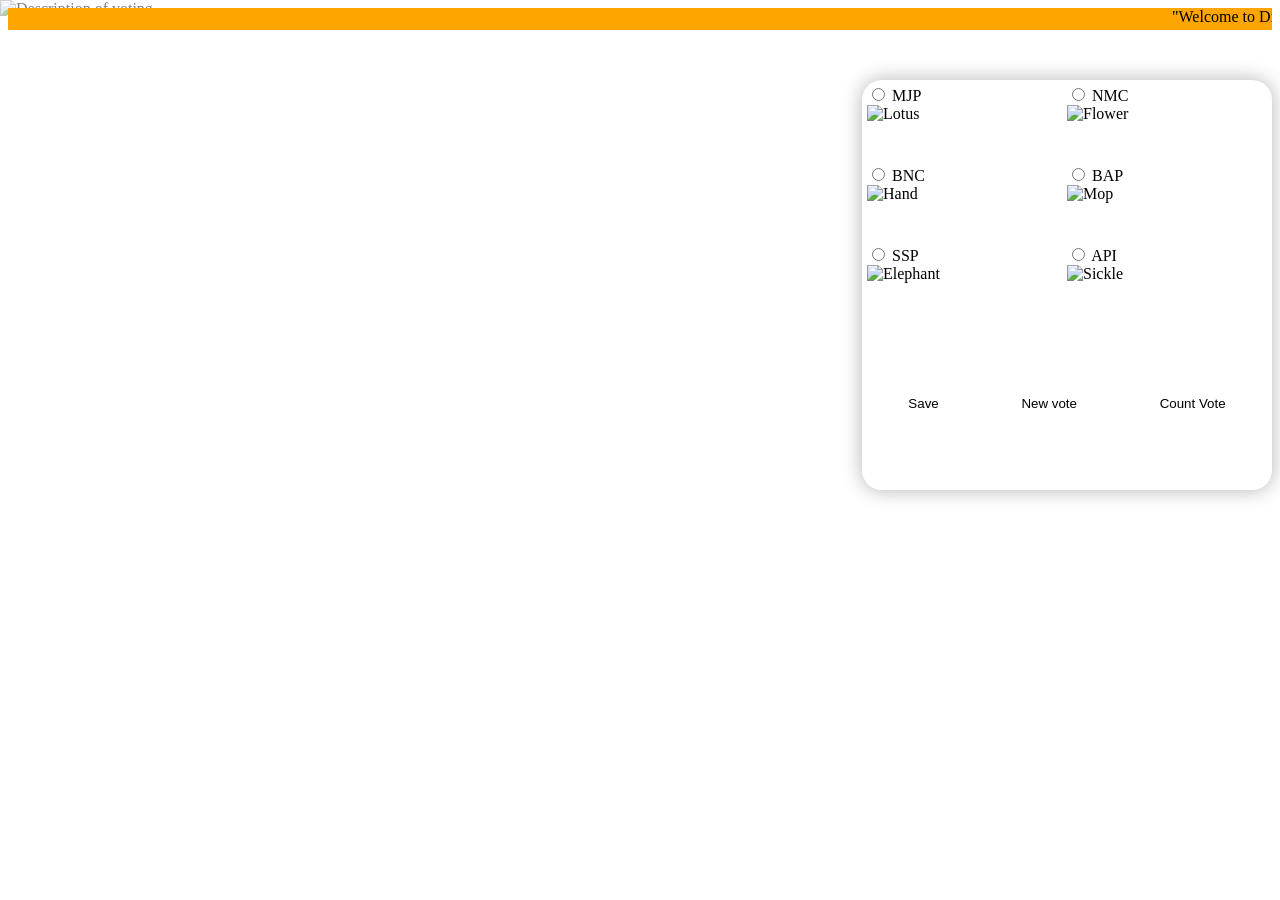
==== index.html @ a77fc97a "Digital Voting added Successfully" ====
<!DOCTYPE html>
<html>
    <head>
        <title></title>
        <link rel="stylesheet" href="style.css">
    </head>
    <body>
       <img src="https://www.chr.up.ac.za/images/centrenews/2024/Elections-and-AI-in-Africa.jpg" alt="Description of voting" class="bgimg">
       <div class="xyz">

           <header>
                <marquee>"Welcome to Digital Voting"</marquee>
            </header>
            <main>
                <div id = "core">
                    <section>
                        <sect1 style="height: 50%; width: 50%;">
                    <input type = "radio" name = "party" class="MJP"  value = "MJP" >
                    <label for="MJP">MJP</label><br>
                    <img style="height: 40%; width: 40%; display: flex;"  src = "https://static.vecteezy.com/system/resources/previews/000/623/708/non_2x/beauty-vector-lotus-flowers-design-logo-template-icon-vector.jpg" alt="Lotus" >
                    
                    <input type = "radio" name = "party"  class="BNC" value = "BNC">
                    <label for="BNC">BNC</label><br>
                    <img style="height: 40%; width: 40%; display: flex; "  src = https://encrypted-tbn0.gstatic.com/images?q=tbn:ANd9GcS81Mj1nP_-yr10GmmaD0__jVEVR8icWIGfiw&s alt="Hand" >
                    
                    <input type = "radio" name="party" class="SSP" value="SSP">
                    <label for="SSP">SSP</label><br>
                    <img style="height: 40%; width: 40%; display: flex; "  src = https://static.vecteezy.com/system/resources/thumbnails/009/319/660/small/elephant-logo-template-illustration-design-free-vector.jpg alt="Elephant" >
                    
                        </sect1>
                    <sect2 style="height:50%;width:50%">
                    <input type = "radio" name = "party"  class="NMC" value = "NMC">
                    <label for="NMC">NMC</label><br>
                    <img style="height: 40%; width: 40%; display: flex; "  src = https://encrypted-tbn0.gstatic.com/images?q=tbn:ANd9GcSjkf_fWN7fvMUHOvxBNS5qume4uxw1VFx9Cg&s alt="Flower" >
                
                    
                    <input type = "radio" name = "party" class="BAP" value = "BAP">
                    <label for="BAP">BAP</label><br>
                    <img style="height: 40%; width: 40%; display: flex; "  src = https://thumbs.dreamstime.com/b/vector-illustration-mop-isolated-white-background-logo-icon-objects-cleaning-house-cleaning-image-mop-442325105.jpg alt="Mop" >

                    <input type = "radio" name="party" class="API" value="API">
                    <label for="API">API</label><br>
                    <img style="height: 40%; width: 40%; display: flex; "  src = "https://media.istockphoto.com/id/1354396684/vector/soviet-ussr-hammer-and-sickle-political-symbol-symbol-of-soviet-russia-crossed-hammer-and.jpg?s=612x612&w=0&k=20&c=-sRiXCQRZ_QwTlmv7pYzbuIduXZx4c0peFuNWHNt_OA=" alt="Sickle" >
                    
                    </sect2>
                </section>
                <footer>
                    <button onclick = "save()">Save</button><br><br>
                    
                    <button onclick = "new_vote()">New vote</button><br><br>
                    <button onclick = "count_vote()">Count Vote</button>
                </footer>
            </div>
            </main>
       </div> 
    <script src="backend.js"></script>
    </body>
    </html>
---- style.css ----
body{
    overflow-x: hidden;
    overflow-y: hidden;
}
.xyz{
    height: 100%;
    width: 100%;
    position: relative;
}
.bgimg{

    position: fixed;
    top: 0;
    left: 0;
    height: 100%;
    width: 100%;
    object-fit: cover;
    z-index: -1;
    opacity: 0.5;
}

header{
    height : 40%;
    width : 100%;
    background-color: orange;
}
marquee{
    width : 100%;
}
main{
    position: relative;
    display: flex;
    justify-content:right;
}
#core{
    height: 400px;
    width: 400px;
    backdrop-filter: blur(10px);
    border-radius:20px;
    box-shadow:0 0 20px rgba(0,0,0,0.3);
    margin-left: 613px; 
    margin-top: 50px;
    padding: 5px;
   
}
section{
    height: 75%;
    width: 100%;
    display: flex;
    input{
        cursor: pointer;
    }
}
footer{
    display: flex;
    justify-content: space-evenly;
}
button{
    border: 2px solid white;
    border-radius: 8px;
    background: white;
}
button:hover{
    cursor: pointer;
    background: transparent;
    border : 2px solid black;
    color: white;
}
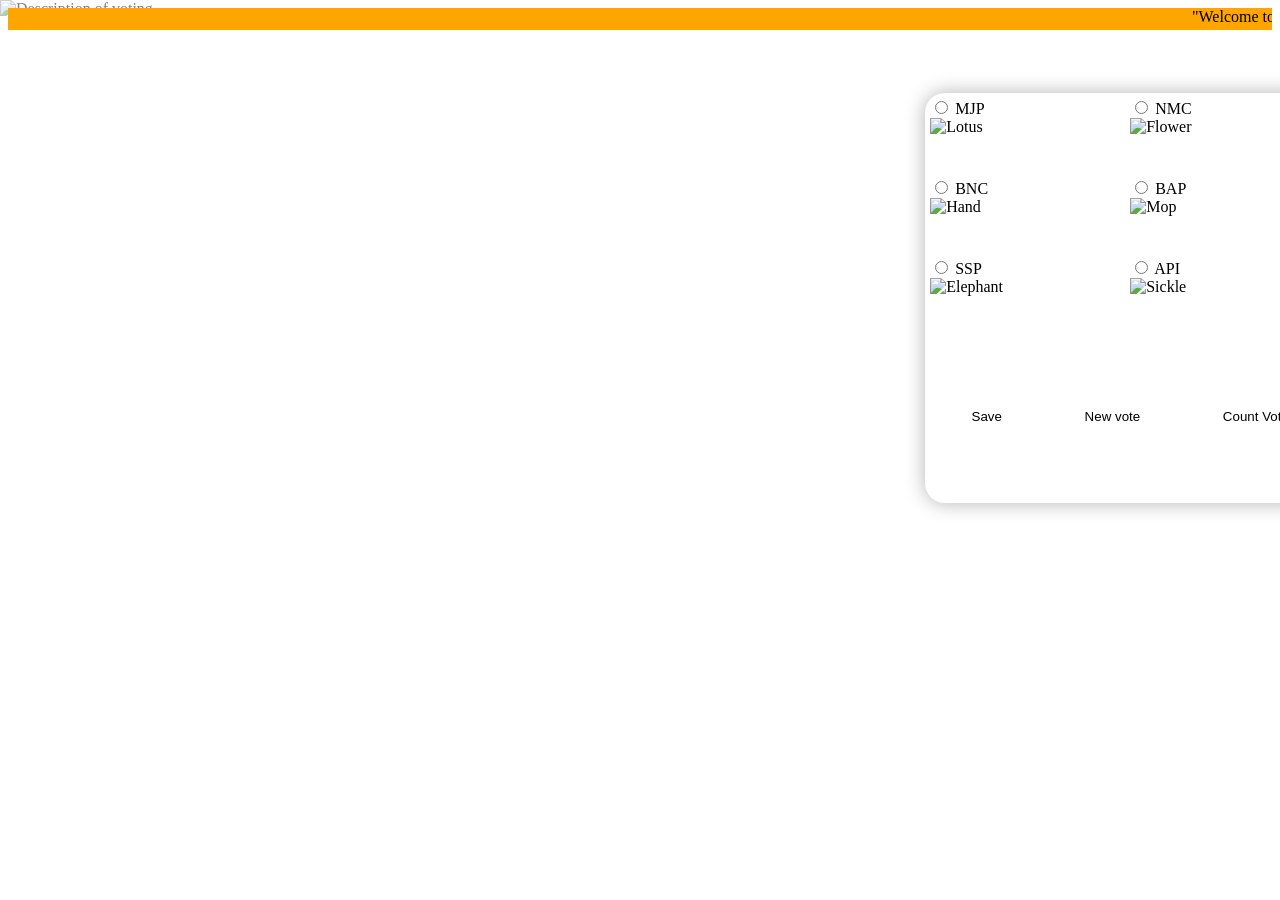
==== commit 29443cd9: "Updated" ====
--- a/index.html
+++ b/index.html
@@ -6,11 +6,11 @@
     </head>
     <body>
        <img src="https://www.chr.up.ac.za/images/centrenews/2024/Elections-and-AI-in-Africa.jpg" alt="Description of voting" class="bgimg">
-       <div class="xyz">
-
-           <header>
-                <marquee>"Welcome to Digital Voting"</marquee>
-            </header>
+       
+       <header>
+           <marquee>"Welcome to Digital Voting"</marquee>
+        </header>
+        <div class="xyz">
             <main>
                 <div id = "core">
                     <section>
--- a/style.css
+++ b/style.css
@@ -6,6 +6,8 @@
     height: 100%;
     width: 100%;
     position: relative;
+    justify-items: center;
+    padding: 5%;
 }
 .bgimg{
 
@@ -38,8 +40,7 @@
     backdrop-filter: blur(10px);
     border-radius:20px;
     box-shadow:0 0 20px rgba(0,0,0,0.3);
-    margin-left: 613px; 
-    margin-top: 50px;
+   
     padding: 5px;
    
 }
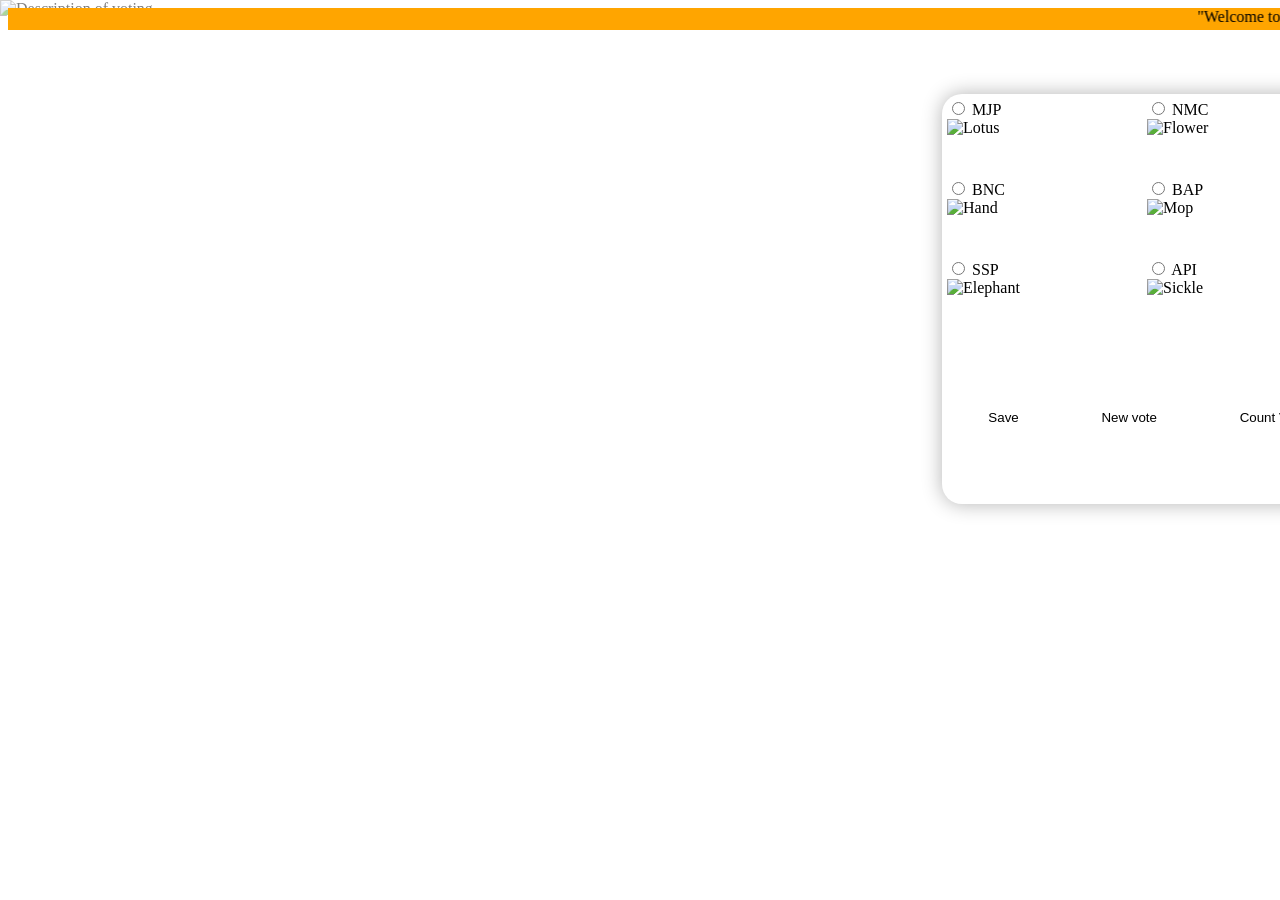
==== commit d1681884: "Last updation" ====
--- a/index.html
+++ b/index.html
@@ -1,6 +1,7 @@
 <!DOCTYPE html>
 <html>
     <head>
+        <meta charset="UTF-8">
         <title></title>
         <link rel="stylesheet" href="style.css">
     </head>
--- a/style.css
+++ b/style.css
@@ -1,6 +1,8 @@
 body{
     overflow-x: hidden;
     overflow-y: hidden;
+    height: 100%;
+    width: 100%;
 }
 .xyz{
     height: 100%;
@@ -40,7 +42,6 @@
     backdrop-filter: blur(10px);
     border-radius:20px;
     box-shadow:0 0 20px rgba(0,0,0,0.3);
-   
     padding: 5px;
    
 }
